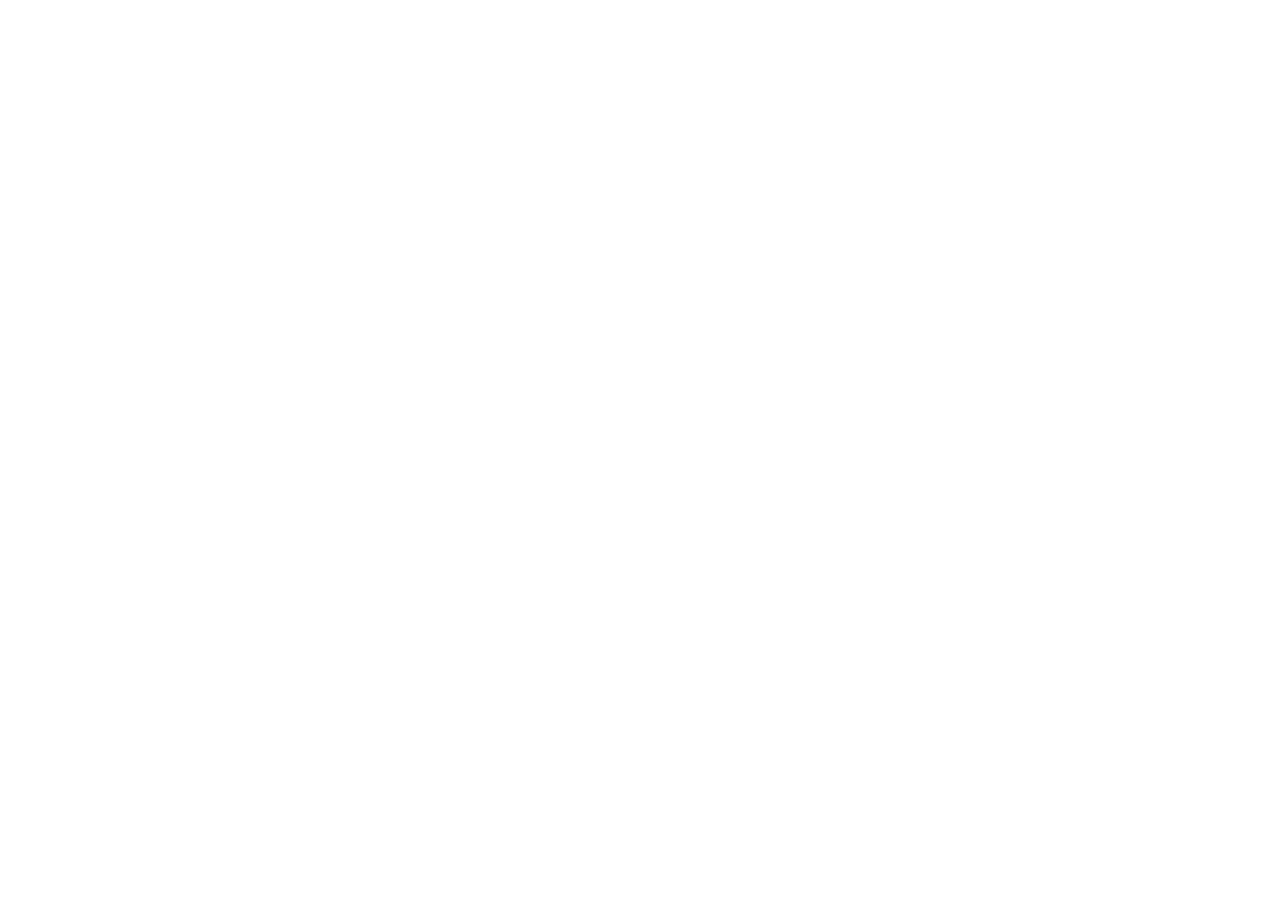
==== index.html @ aa0d094d "initial commit" ====
<!DOCTYPE html>
<html>

<head>
    <!-- TODO: Include Font Awesome file here -->
    <!-- TODO: Include Google Fonts file here -->
</head>

<body>
    <!-- TODO: Include all your code for the header and home page here -->
</body>

</html>
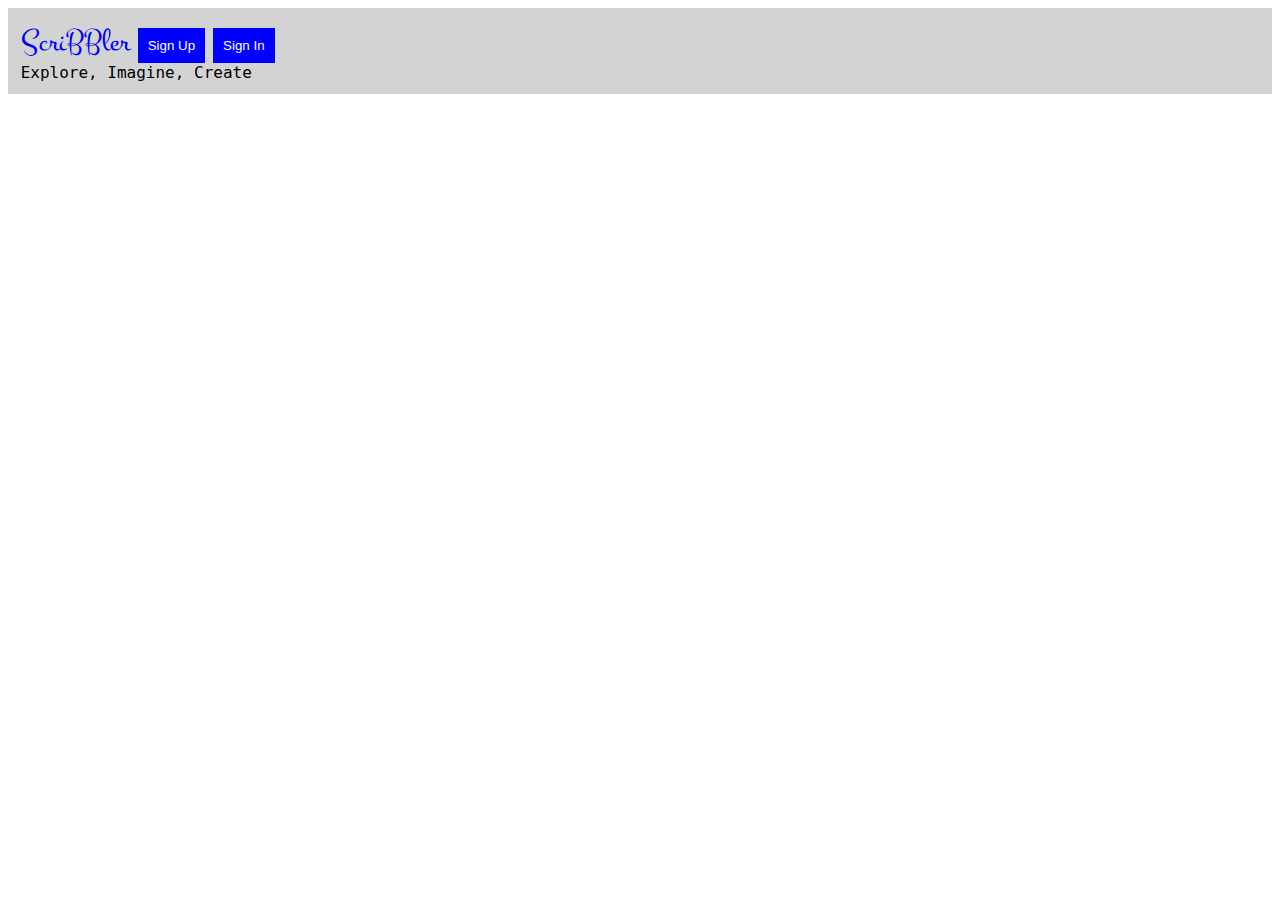
==== commit 78ec3b13: "header with necessary tiles and buttons" ====
--- a/index.html
+++ b/index.html
@@ -2,12 +2,24 @@
 <html>
 
 <head>
+    <title>Scribbler</title>
     <!-- TODO: Include Font Awesome file here -->
     <!-- TODO: Include Google Fonts file here -->
+    <link rel="preconnect" href="https://fonts.gstatic.com">
+    <link href="https://fonts.googleapis.com/css2?family=Montez&display=swap" rel="stylesheet">
+    <link rel="stylesheet" href="./styles/home.css">
 </head>
 
 <body>
     <!-- TODO: Include all your code for the header and home page here -->
+    <header>
+        <div class="heading">ScriBBler
+            <input class="header-btn" type="submit" id="searchBoard" value="Sign Up">
+            <input class="header-btn" type="submit" id="searchBoard" value="Sign In">   
+        </div>
+        <span class="subheading">Explore, Imagine, Create</span>
+             
+    </header>
 </body>
 
 </html>--- a/styles/home.css
+++ b/styles/home.css
@@ -0,0 +1,21 @@
+header{
+    background-color: lightgrey;
+    padding:1%;
+}
+
+.heading{
+    font-family: 'Montez', cursive;   
+    color: blue; 
+    font-size: xx-large;
+}
+
+.subheading{
+    font-family: 'Ubuntu Mono', monospace;
+}
+
+.header-btn{
+    background-color: blue;
+    color: white;
+    padding: 10px;
+    border: 0;
+}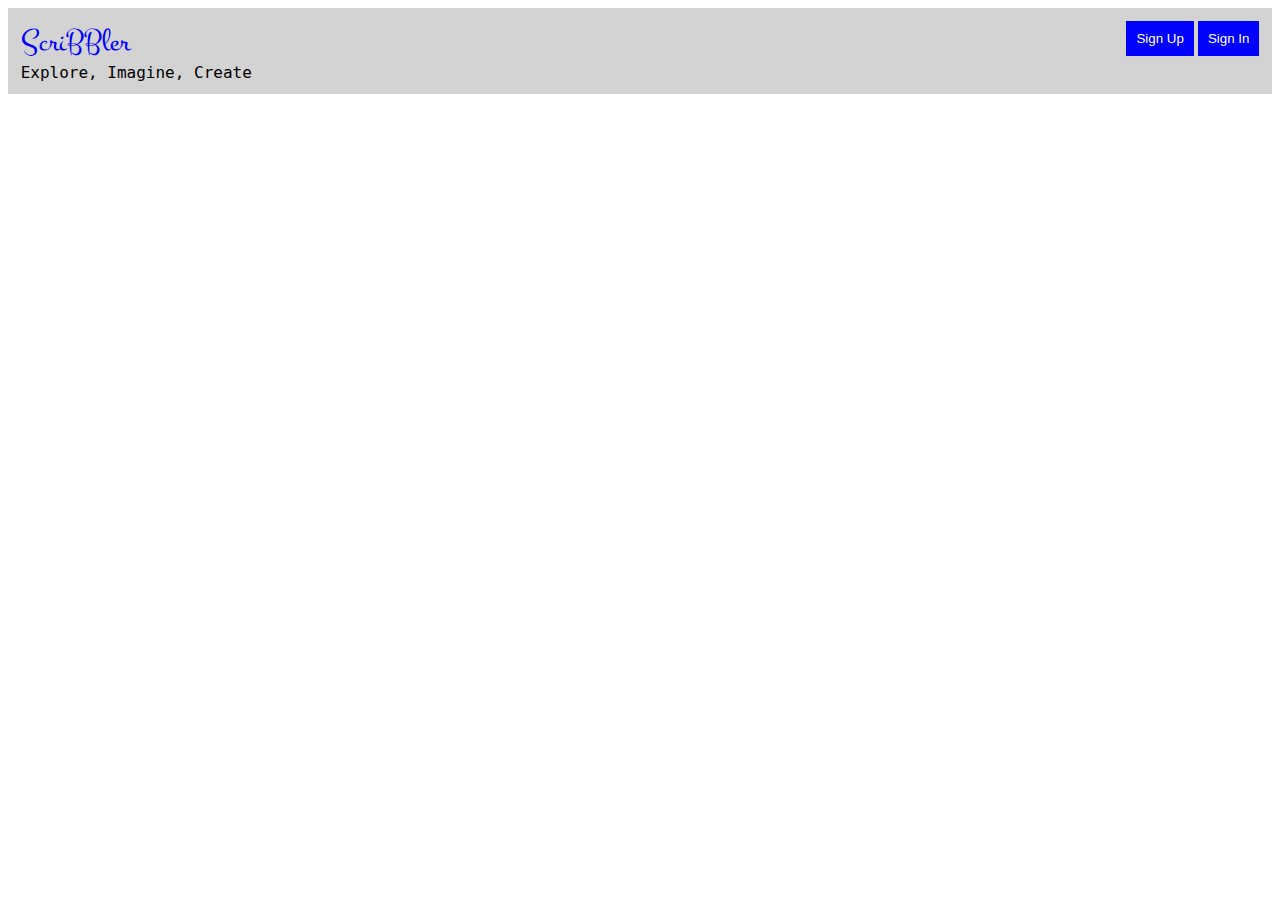
==== commit 557dc611: "button position correctly placed" ====
--- a/index.html
+++ b/index.html
@@ -13,12 +13,15 @@
 <body>
     <!-- TODO: Include all your code for the header and home page here -->
     <header>
-        <div class="heading">ScriBBler
-            <input class="header-btn" type="submit" id="searchBoard" value="Sign Up">
-            <input class="header-btn" type="submit" id="searchBoard" value="Sign In">   
+        <div class="upper-head">
+            <div class="heading">ScriBBler</div>
+            <div>
+                <input class="header-btn" type="submit" id="searchBoard" value="Sign Up">
+                <input class="header-btn" type="submit" id="searchBoard" value="Sign In">
+            </div>
         </div>
         <span class="subheading">Explore, Imagine, Create</span>
-             
+
     </header>
 </body>
 
--- a/styles/home.css
+++ b/styles/home.css
@@ -1,6 +1,7 @@
 header{
     background-color: lightgrey;
     padding:1%;
+    
 }
 
 .heading{
@@ -18,4 +19,8 @@
     color: white;
     padding: 10px;
     border: 0;
+}
+.upper-head{
+    display: flex;
+    justify-content: space-between
 }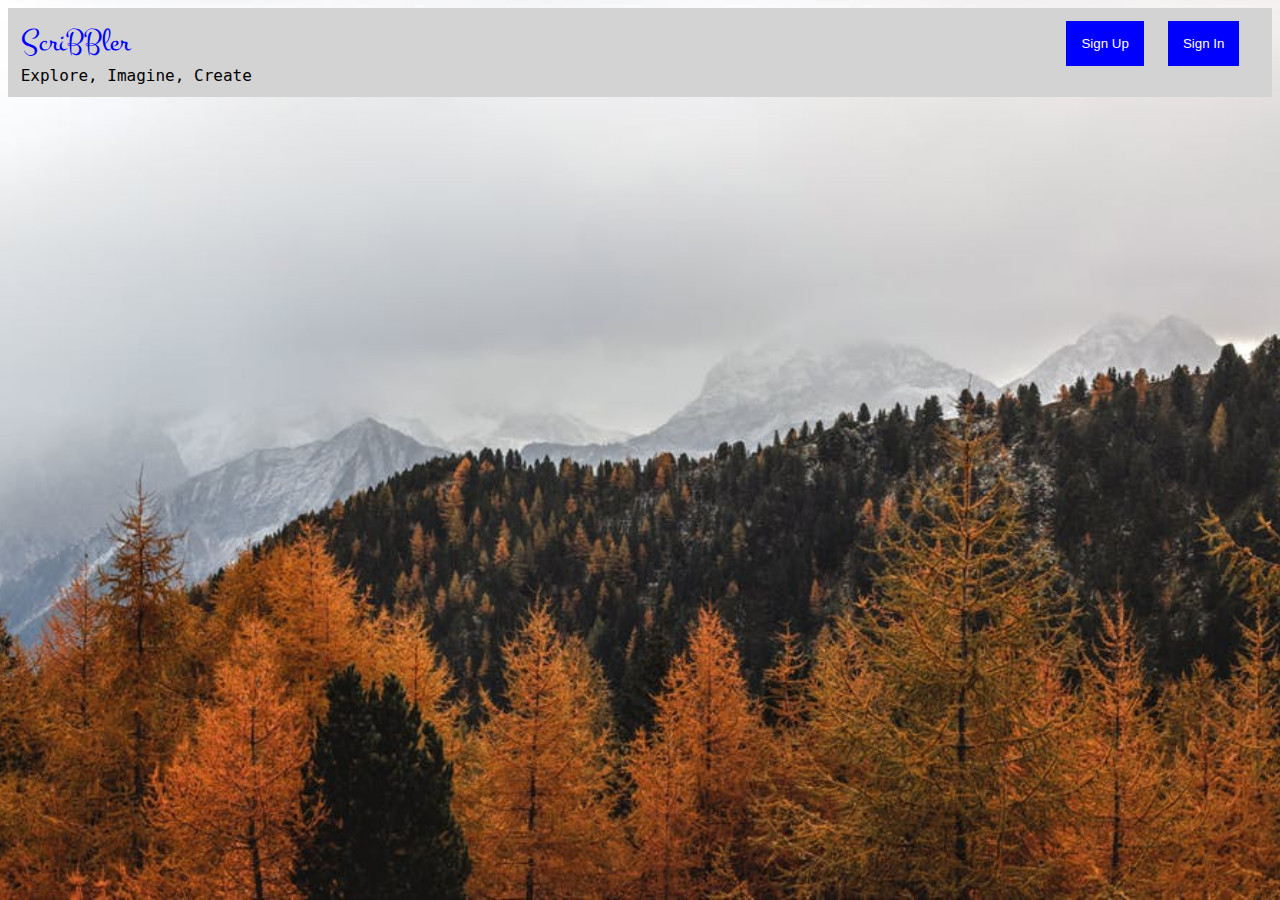
==== commit dde79bbf: "scroll removed and sign up modal" ====
--- a/index.html
+++ b/index.html
@@ -7,6 +7,7 @@
     <!-- TODO: Include Google Fonts file here -->
     <link rel="preconnect" href="https://fonts.gstatic.com">
     <link href="https://fonts.googleapis.com/css2?family=Montez&display=swap" rel="stylesheet">
+    <link rel="stylesheet" href="./styles/common.css">
     <link rel="stylesheet" href="./styles/home.css">
 </head>
 
@@ -16,13 +17,36 @@
         <div class="upper-head">
             <div class="heading">ScriBBler</div>
             <div>
-                <input class="header-btn" type="submit" id="searchBoard" value="Sign Up">
-                <input class="header-btn" type="submit" id="searchBoard" value="Sign In">
+                <button  class="header-btn"  id="signUpBtn" >Sign Up</button>
+                <button  class="header-btn"  id="signInBtn" >Sign In</button>
             </div>
         </div>
         <span class="subheading">Explore, Imagine, Create</span>
 
     </header>
+    <div id="container">
+        <!-- The Modal -->
+        <div id="myModal" class="modal">
+
+            <!-- Modal content -->
+            <div class="modal-content">
+                <span class="close">&times;</span>
+                <form>
+                    <h1>Sign up</h1>
+                    <label class="labelText">Name</label>
+                    <input type="text" placeholder="Enter your name" id="name">
+                    <label class="labelText">Username</label>
+                    <input type="text" placeholder="Enter your username" id="username">                    
+                    <label id="password">Password</label>
+                    <input type="password" placeholder="Enter your password" id="password">
+                    <label id="password">Confirm Password</label>
+                    <input type="password" placeholder="Re-set your password" id="password">                    
+            </form>
+            <button class="submit-btn" onclick="signUpSubmit(firstName, lastName, email, password, mobile)">Sign Up</button>
+            </div>
+
+        </div>
+    </div>
 </body>
-
+<script src="./scripts/common.js"></script>
 </html>--- a/styles/common.css
+++ b/styles/common.css
@@ -0,0 +1,27 @@
+header{
+    background-color: lightgrey;
+    padding:1%;
+    
+}
+
+.heading{
+    font-family: 'Montez', cursive;   
+    color: blue; 
+    font-size: xx-large;
+}
+
+.subheading{
+    font-family: 'Ubuntu Mono', monospace;
+}
+
+.header-btn{
+    background-color: blue;
+    color: white;
+    padding: 15px;
+    border: 0;
+    margin-right: 20px
+}
+.upper-head{
+    display: flex;
+    justify-content: space-between
+}
--- a/styles/home.css
+++ b/styles/home.css
@@ -1,26 +1,69 @@
-header{
-    background-color: lightgrey;
-    padding:1%;
-    
+html {
+   background-image: url("../images/background.jpg");
+   min-height: 100%;   
+   background-size: cover;
+   background-repeat: no-repeat;
+   background-position: center center;
 }
+form {
+    display: flex;
+    flex-direction: column;
+    justify-content: center;
+}
+input {
+    padding: 2%;
+}
+label {
+    font-size: 20px;
+    font-weight: bolder;
+    margin: 10px 0;
+}
+/* The Modal (background) */
+.modal {
+    /* overflow: hidden; */
+    display: none; /* Hidden by default */
+    position: fixed; /* Stay in place */
+    z-index: 1; /* Sit on top */
+    left: 0;
+    top: 0;
+    width: 100%; /* Full width */
+    height: 100%; /* Full height */
+    overflow: auto; /* Enable scroll if needed */
+    background-color: rgb(0,0,0); /* Fallback color */
+    background-color: rgba(0,0,0,0.4); /* Black w/ opacity */
+  }
+  
+  /* Modal Content/Box */
+  .modal-content {
+    background-color: #fefefe;
+    margin: 15% auto; /* 15% from the top and centered */
+    padding: 20px;
+    border: 1px solid #888;
+    width: 30%; /* Could be more or less, depending on screen size */
+  }
+  
+  /* The Close Button */
+  .close {
+    color: #aaa;
+    float: right;
+    font-size: 28px;
+    font-weight: bold;
+  }
+  
+  .close:hover,
+  .close:focus {
+    color: black;
+    text-decoration: none;
+    cursor: pointer;
+  }
 
-.heading{
-    font-family: 'Montez', cursive;   
-    color: blue; 
-    font-size: xx-large;
-}
-
-.subheading{
-    font-family: 'Ubuntu Mono', monospace;
-}
-
-.header-btn{
-    background-color: blue;
-    color: white;
-    padding: 10px;
+  .submit-btn {
+    background-color: #00800091;
+    color: #fff;
+    padding: 2%;
+    font-size: 22px;
+    margin-top: 10px;
     border: 0;
-}
-.upper-head{
-    display: flex;
-    justify-content: space-between
+    cursor: pointer;
+    width: 96%
 }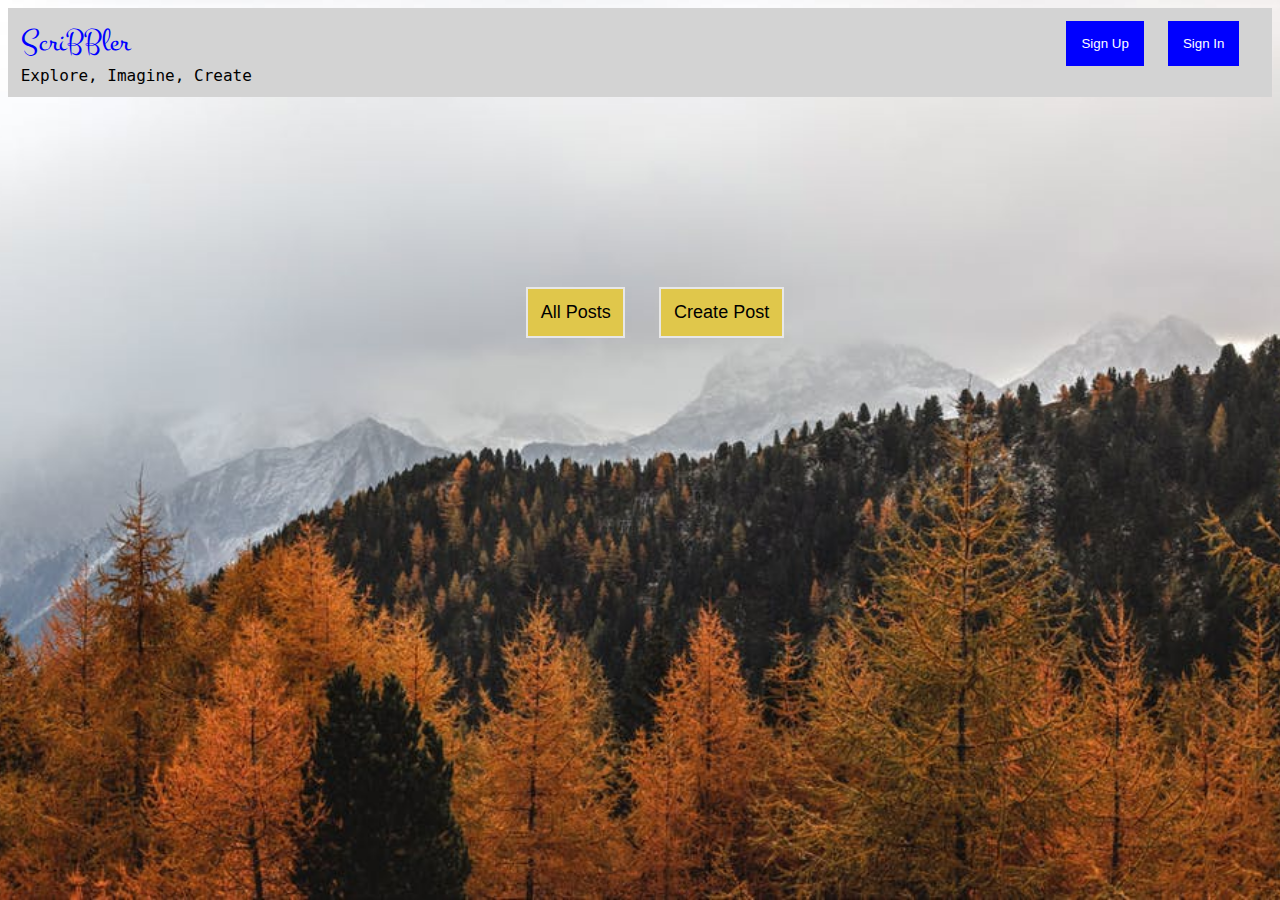
==== commit 88fb58b3: "create post modal added" ====
--- a/index.html
+++ b/index.html
@@ -17,8 +17,8 @@
         <div class="upper-head">
             <div class="heading">ScriBBler</div>
             <div>
-                <button  class="header-btn"  id="signUpBtn" >Sign Up</button>
-                <button  class="header-btn"  id="signInBtn" >Sign In</button>
+                <button class="header-btn" id="signUpBtn">Sign Up</button>
+                <button class="header-btn" id="signInBtn">Sign In</button>
             </div>
         </div>
         <span class="subheading">Explore, Imagine, Create</span>
@@ -26,27 +26,74 @@
     </header>
     <div id="container">
         <!-- The Modal -->
-        <div id="myModal" class="modal">
-
+        <div id="signUpModal" class="modal">
             <!-- Modal content -->
             <div class="modal-content">
                 <span class="close">&times;</span>
+                <h2 class="modal-title">Get Started</h2>
+                <hr>
                 <form>
-                    <h1>Sign up</h1>
                     <label class="labelText">Name</label>
-                    <input type="text" placeholder="Enter your name" id="name">
+                    <input type="text" placeholder="Enter your name" id="name" required>
                     <label class="labelText">Username</label>
-                    <input type="text" placeholder="Enter your username" id="username">                    
+                    <input type="text" placeholder="Enter your username" id="username" required>
                     <label id="password">Password</label>
-                    <input type="password" placeholder="Enter your password" id="password">
+                    <input type="password" placeholder="Enter your password" id="password" required>
                     <label id="password">Confirm Password</label>
-                    <input type="password" placeholder="Re-set your password" id="password">                    
-            </form>
-            <button class="submit-btn" onclick="signUpSubmit(firstName, lastName, email, password, mobile)">Sign Up</button>
+                    <input type="password" placeholder="Re-set your password" id="password" required>
+                    <button class="submit-btn" onclick="">Sign
+                        Up</button>
+                </form>
+
             </div>
 
+        </div>
+        <!-- The SIgnIn Modal -->
+        <div id="signInModal" class="modal">
+            <!-- Sign In Modal content -->
+            <div class="modal-content">
+                <span class="close">&times;</span>
+                <h2 class="modal-title">Welcome Back!</h2>
+                <hr>
+                <form>
+                    <label class="labelText">Username</label>
+                    <input type="text" placeholder="Enter your username" id="username" required>
+                    <label id="password">Password</label>
+                    <input type="password" placeholder="Enter your password" id="password" required>
+                    <button class="submit-btn" onclick="">Sign
+                        In</button>
+                    <p class="not-member">Not a member? <span class="not-member-signIn" id="signUp">Sign up</span></p>
+                </form>
+
+
+            </div>
+
+        </div>
+        <!-- Post buttons -->
+        <div id="posts" class="center">
+            <button class="post-btn" id="openPost" onclick="openPosts()">All Posts</button>
+            <button class="post-btn" id="createPost" onclick="">Create Post</button>
+        </div>
+    </div>
+
+    <!-- The Create Post Modal -->
+    <div id="createPostModal" class="modal">
+        <!-- Create Post Modal content -->
+        <div class="create-post-modal-content">
+            <span class="close">&times;</span>
+            <h2 class="modal-title">Pen your Post</h2>
+            <hr>
+            <form>
+                <label class="labelText">Title</label>
+                <input class="post-input" type="text" placeholder="Enter title of your post" id="username" required>
+                <label class="labelText">Contents</label>
+                <textarea class="post-input" rows="10" cols="30" name="post" placeholder="Enter the content of your post" id="post"></textarea>
+                <button class="create-post-btn">Create</button>
+            </form>
         </div>
     </div>
 </body>
 <script src="./scripts/common.js"></script>
+<script src="./scripts/bloglist.js"></script>
+
 </html>--- a/styles/common.css
+++ b/styles/common.css
@@ -1,27 +1,165 @@
-header{
+header {
     background-color: lightgrey;
-    padding:1%;
-    
+    padding: 1%;
 }
 
-.heading{
-    font-family: 'Montez', cursive;   
-    color: blue; 
+.heading {
+    font-family: 'Montez', cursive;
+    color: blue;
     font-size: xx-large;
 }
 
-.subheading{
+.subheading {
     font-family: 'Ubuntu Mono', monospace;
 }
 
-.header-btn{
+.header-btn {
     background-color: blue;
     color: white;
     padding: 15px;
     border: 0;
     margin-right: 20px
 }
-.upper-head{
+
+.upper-head {
     display: flex;
     justify-content: space-between
 }
+
+html {
+    background-image: url("../images/background.jpg");
+    min-height: 100%;
+    background-size: cover;
+    background-repeat: no-repeat;
+    background-position: center center;
+}
+
+form {
+    display: flex;
+    flex-direction: column;
+    justify-content: center;
+}
+
+input {
+    padding: 2%;
+}
+
+label {
+    font-size: 18px;
+    margin: 10px 0;
+    font-family: Arial, Helvetica, sans-serif;
+}
+
+.modal-title {
+    color: grey;
+    font-weight: normal;
+    font-family: Arial, Helvetica, sans-serif;
+}
+
+
+/* The Modal (background) */
+
+.modal {
+    /* overflow: hidden; */
+    display: none;
+    /* Hidden by default */
+    position: fixed;
+    /* Stay in place */
+    z-index: 1;
+    /* Sit on top */
+    left: 0;
+    top: 0;
+    width: 100%;
+    /* Full width */
+    height: 100%;
+    /* Full height */
+    overflow: auto;
+    /* Enable scroll if needed */
+    background-color: rgb(0, 0, 0);
+    /* Fallback color */
+    background-color: rgba(0, 0, 0, 0.4);
+    /* Black w/ opacity */
+}
+
+
+/* Modal Content/Box */
+
+.modal-content {
+    background-color: #fefefe;
+    margin: 15% auto;
+    /* 15% from the top and centered */
+    padding: 20px;
+    border: 1px solid #888;
+    width: 30%;
+    /* Could be more or less, depending on screen size */
+}
+
+
+/* Modal Content/Box */
+
+.create-post-modal-content {
+    background-color: #fefefe;
+    margin: 5% auto;
+    /* 15% from the top and centered */
+    padding: 20px;
+    border: 1px solid #888;
+    width: 70%;
+    /* Could be more or less, depending on screen size */
+}
+
+
+/* The Close Button */
+
+.close {
+    color: #aaa;
+    float: right;
+    font-size: 28px;
+    font-weight: bold;
+}
+
+.close:hover,
+.close:focus {
+    color: black;
+    text-decoration: none;
+    cursor: pointer;
+}
+
+.submit-btn {
+    background-color: #00800091;
+    color: #fff;
+    padding: 2%;
+    font-size: 22px;
+    margin-top: 10px;
+    border: 0;
+    cursor: pointer;
+    width: 100%
+}
+
+.not-member {
+    text-align: center;
+    font-weight: bold;
+}
+
+.not-member-signIn {
+    color: blue;
+    cursor: pointer;
+}
+
+.create-post-btn {
+    background-color: #00800091;
+    color: #fff;
+    width: 120px;
+    margin-left: 45%;
+    padding: 1%;
+    font-size: 22px;
+    margin-top: 10px;
+    border: 0;
+    cursor: pointer;
+}
+
+.post-input {
+    background-color: #80808026;
+    border: 0;
+    font-family: sans-serif;
+    padding: 10px;
+}--- a/styles/home.css
+++ b/styles/home.css
@@ -1,69 +1,13 @@
-html {
-   background-image: url("../images/background.jpg");
-   min-height: 100%;   
-   background-size: cover;
-   background-repeat: no-repeat;
-   background-position: center center;
-}
-form {
-    display: flex;
-    flex-direction: column;
-    justify-content: center;
-}
-input {
-    padding: 2%;
-}
-label {
-    font-size: 20px;
-    font-weight: bolder;
-    margin: 10px 0;
-}
-/* The Modal (background) */
-.modal {
-    /* overflow: hidden; */
-    display: none; /* Hidden by default */
-    position: fixed; /* Stay in place */
-    z-index: 1; /* Sit on top */
-    left: 0;
-    top: 0;
-    width: 100%; /* Full width */
-    height: 100%; /* Full height */
-    overflow: auto; /* Enable scroll if needed */
-    background-color: rgb(0,0,0); /* Fallback color */
-    background-color: rgba(0,0,0,0.4); /* Black w/ opacity */
-  }
-  
-  /* Modal Content/Box */
-  .modal-content {
-    background-color: #fefefe;
-    margin: 15% auto; /* 15% from the top and centered */
-    padding: 20px;
-    border: 1px solid #888;
-    width: 30%; /* Could be more or less, depending on screen size */
-  }
-  
-  /* The Close Button */
-  .close {
-    color: #aaa;
-    float: right;
-    font-size: 28px;
-    font-weight: bold;
-  }
-  
-  .close:hover,
-  .close:focus {
-    color: black;
-    text-decoration: none;
-    cursor: pointer;
-  }
-
-  .submit-btn {
-    background-color: #00800091;
-    color: #fff;
-    padding: 2%;
-    font-size: 22px;
-    margin-top: 10px;
+.post-btn{
+    background-color:#e0c74b;
+    padding: 1%;
+    font-size: 18px;
     border: 0;
     cursor: pointer;
-    width: 96%
+    border: 2px solid #e7e7e7;
+    margin-left: 30px
+}
+.center{
+    text-align: center;
+    padding: 190px 0;
 }